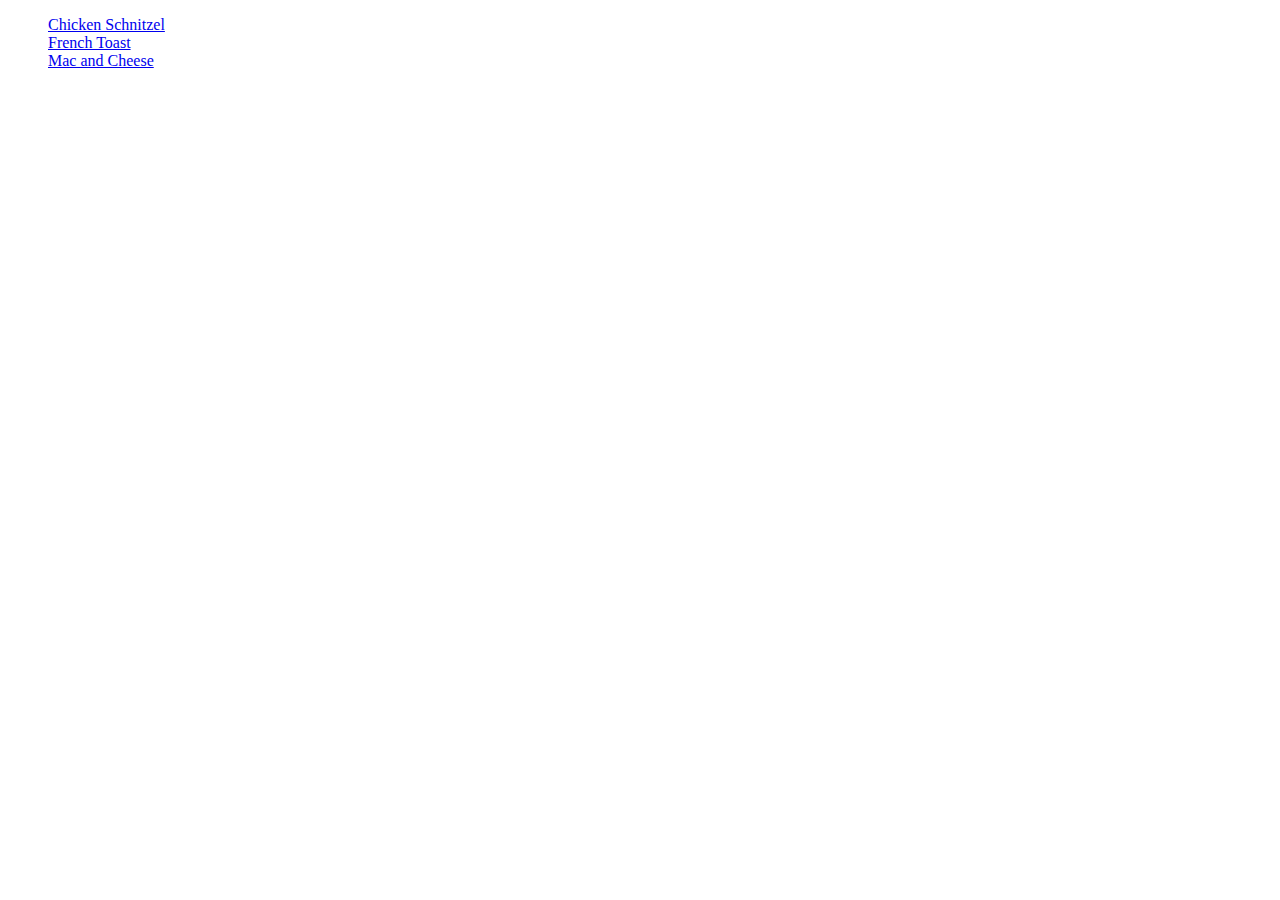
==== index.html @ 21862340 "Moved index html to main folder" ====
<!DOCTYPE html>
<html lang="en" dir="ltr">
  <head>
    <meta charset="utf-8">
    <title>Index</title>
  </head>
  <body>
    <ul>
    <a href="chicken-schnitzel.html">Chicken Schnitzel</a>
    <br />
    <a href="french-toast.html">French Toast</a>
    <br />
    <a href="mac-and-cheese.html">Mac and Cheese</a>
    </ul>
</body>
</html>
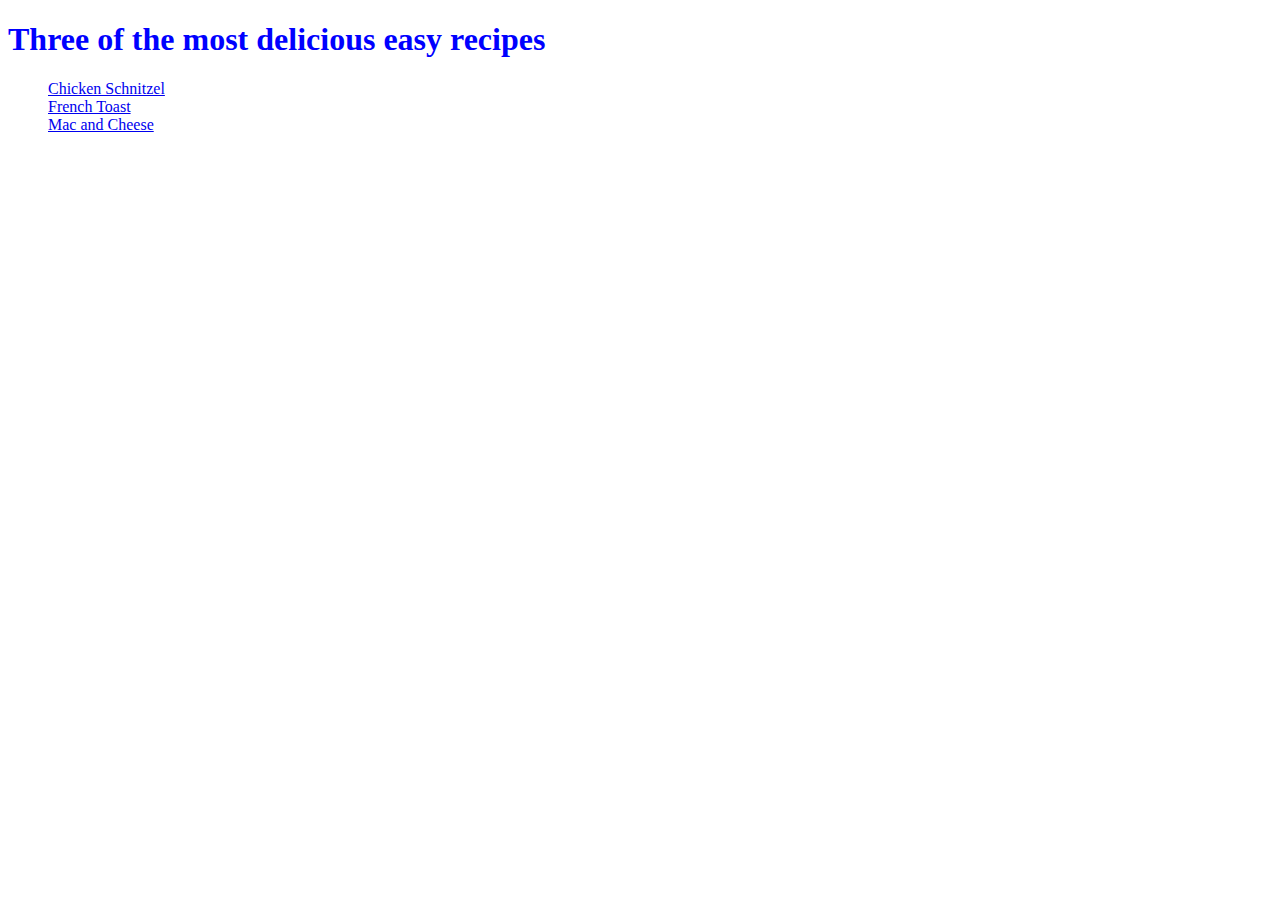
==== commit fc827212: "Add css to recipes" ====
--- a/index.html
+++ b/index.html
@@ -3,14 +3,16 @@
   <head>
     <meta charset="utf-8">
     <title>Index</title>
+    <link rel="stylesheet" href="styles.css">
   </head>
   <body>
+    <h1 class="title"> Three of the most delicious easy recipes</h1>
     <ul>
-    <a href="chicken-schnitzel.html">Chicken Schnitzel</a>
+    <a href="recipes/chicken-schnitzel.html">Chicken Schnitzel</a>
     <br />
-    <a href="french-toast.html">French Toast</a>
+    <a href="recipes/french-toast.html">French Toast</a>
     <br />
-    <a href="mac-and-cheese.html">Mac and Cheese</a>
+    <a href="recipes/mac-and-cheese.html">Mac and Cheese</a>
     </ul>
 </body>
 </html>
--- a/styles.css
+++ b/styles.css
@@ -0,0 +1,7 @@
+.title{
+  color: blue;
+}
+
+.image{
+  width: 500px;
+}
